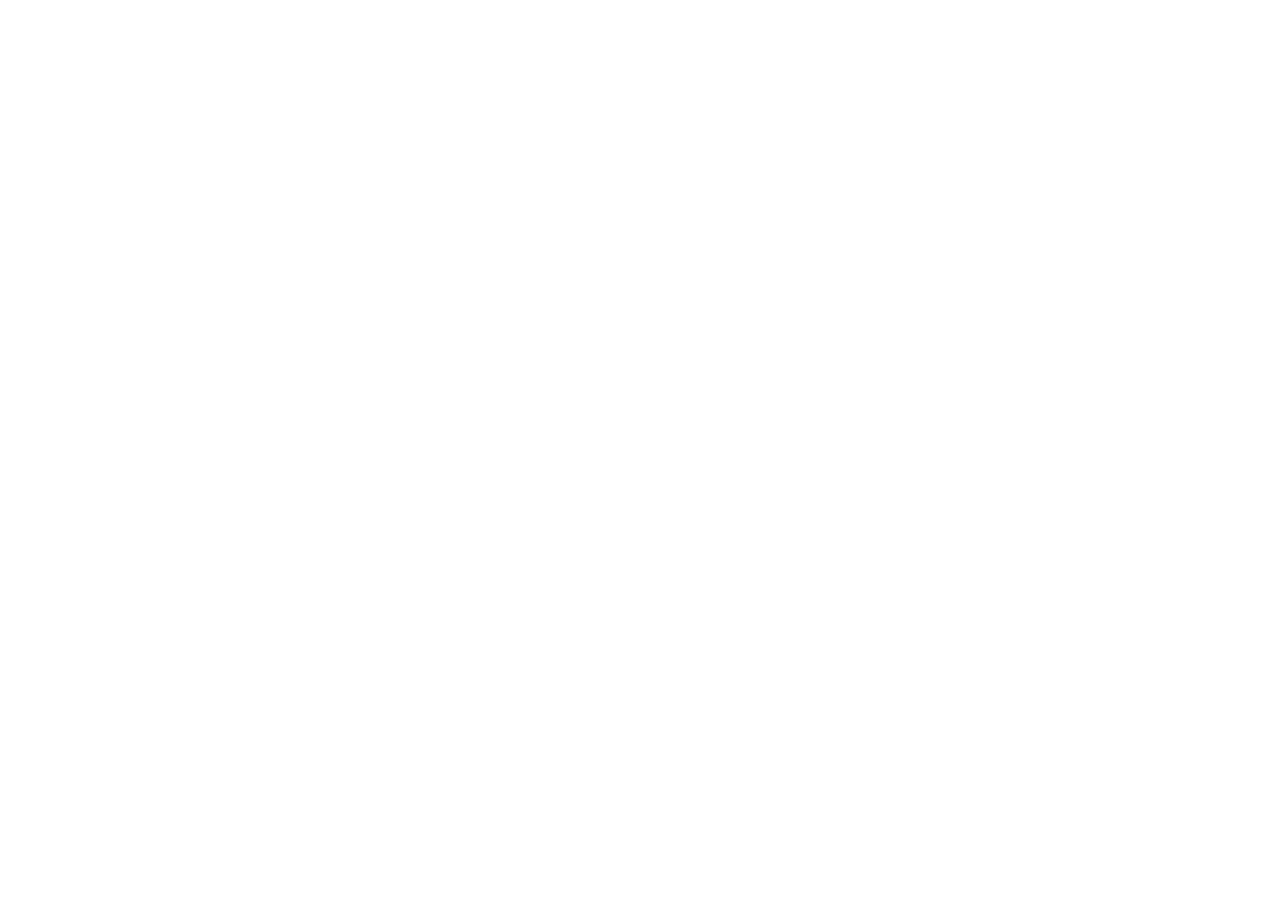
==== index.html @ cb20857e "flex" ====
<!DOCTYPE html>
<html lang="en">
<head>
    <meta charset="UTF-8">
    <meta http-equiv="X-UA-Compatible" content="IE=edge">
    <meta name="viewport" content="width=device-width, initial-scale=1.0">
    <title>Flex Layout</title>
</head>
<body>
    
</body>
</html>
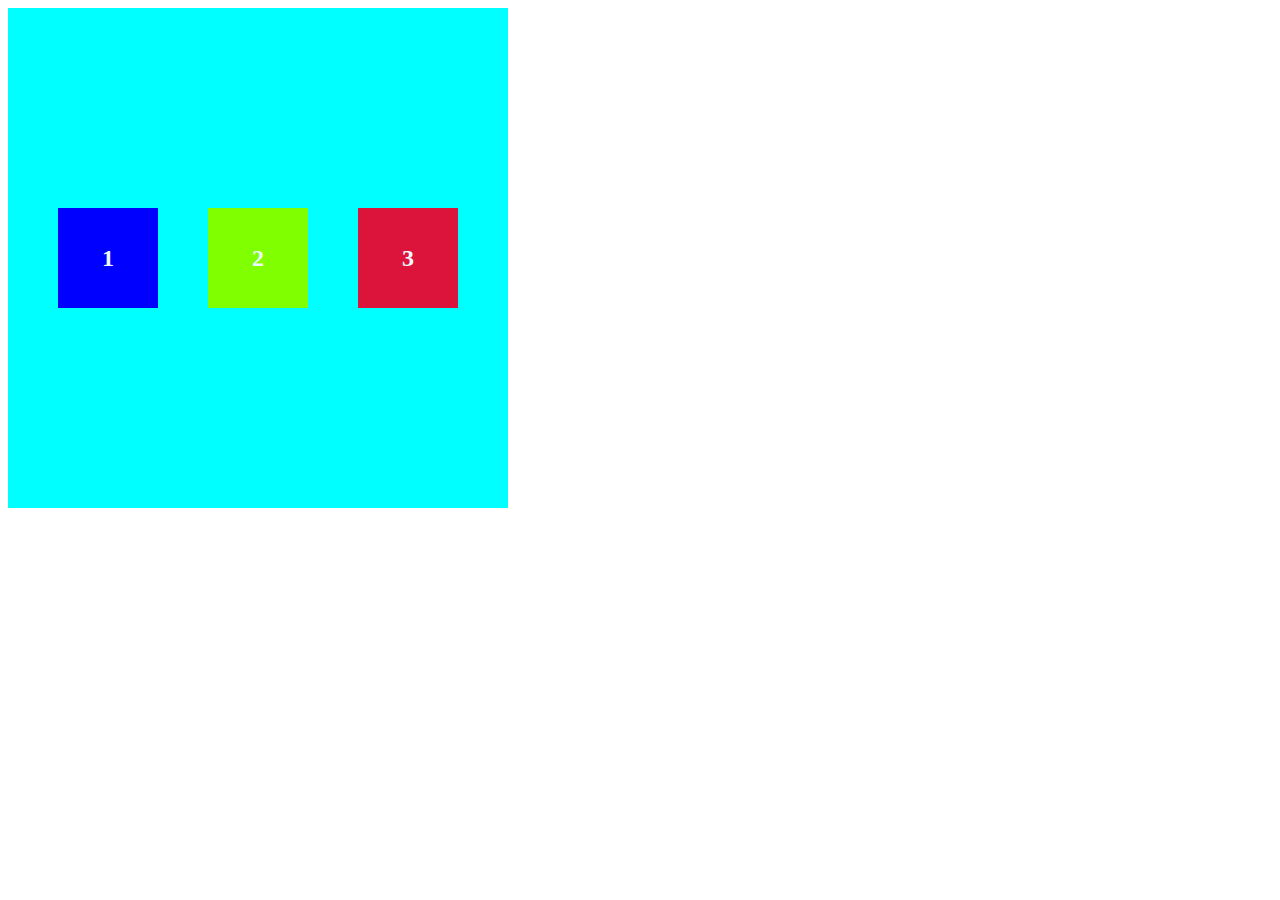
==== commit ea935fff: "justıfy-content align items" ====
--- a/index.html
+++ b/index.html
@@ -1,12 +1,20 @@
 <!DOCTYPE html>
 <html lang="en">
+
 <head>
     <meta charset="UTF-8">
     <meta http-equiv="X-UA-Compatible" content="IE=edge">
     <meta name="viewport" content="width=device-width, initial-scale=1.0">
     <title>Flex Layout</title>
+<link rel="stylesheet" href="main.css">
 </head>
+
 <body>
-    
+    <div class="container">
+        <div id="item-1" class="item">1</div>
+        <div id="item-2" class="item">2</div>
+        <div id="item-3" class="item">3</div>
+    </div>
 </body>
+
 </html>--- a/main.css
+++ b/main.css
@@ -0,0 +1,49 @@
+.container {
+    width: 500px;
+    height: 500px;
+    background-color: aqua;
+    display: flex;
+    /*flex-direction: column;*/
+    /*flex-direction: row-reverse;*/
+    /*flex-direction: column-reverse;*/
+    /*flex-wrap:wrap;*/
+
+    /*justify content definitions*/
+    /*justify-content: flex-end;*/
+    /*justify-content: center;*/
+    /*justify-content:space-between*/
+    /*justify-content:space-aroun*/
+    justify-content:space-evenly;
+    align-items: center;
+    
+
+}
+
+.item {
+    width: 100px;
+    height: 100px;
+    background-color: black;
+    color: aliceblue;
+    font-size: 24px;
+    font-weight: 700;
+    display: flex;
+    justify-content: space-evenly;
+    align-items: center;
+    
+
+}
+
+#item-1{
+    background-color: blue;
+    
+
+}
+
+#item-2{
+    background-color: chartreuse;
+    
+}
+
+#item-3{
+    background-color: crimson;
+}